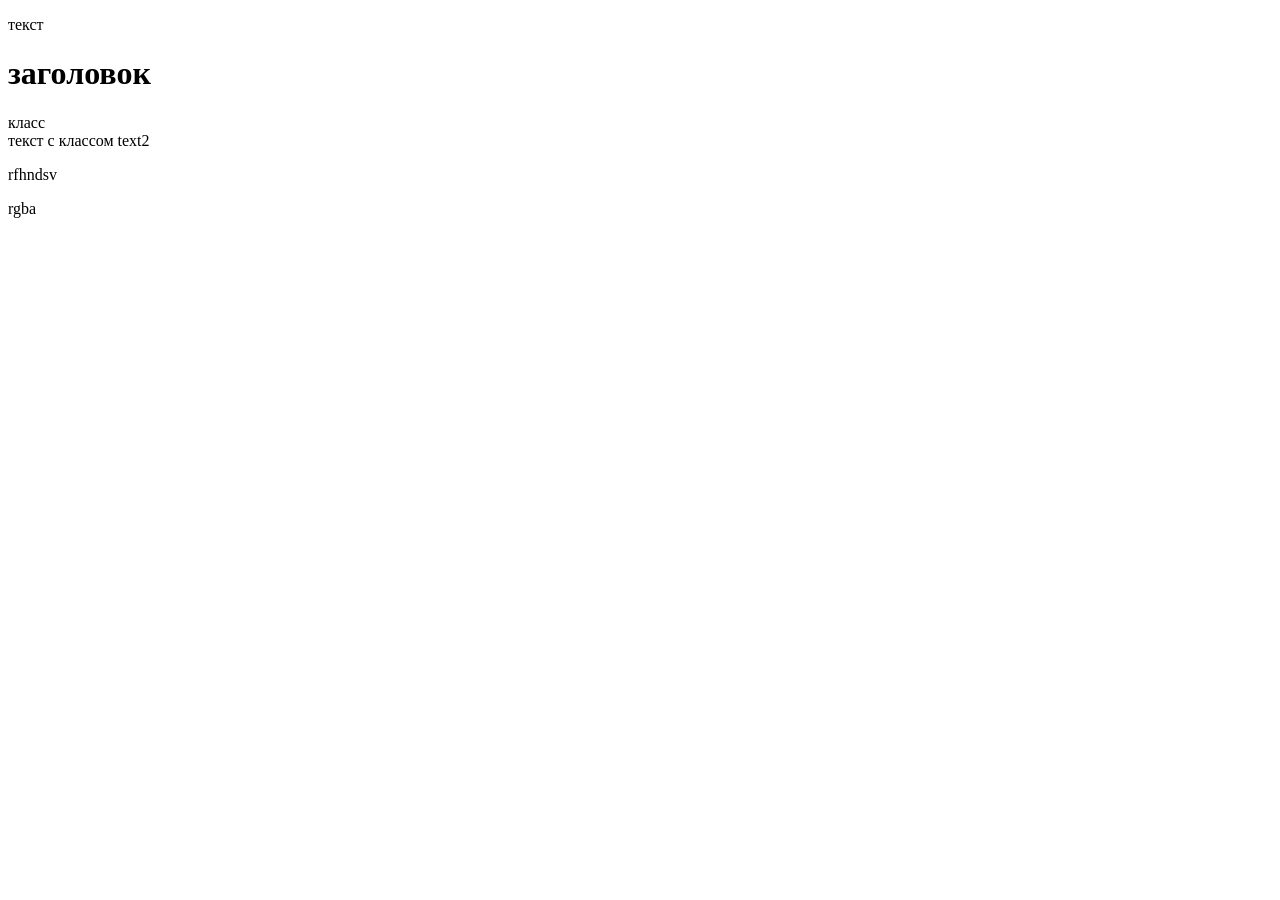
==== cssiii.html @ 9a1055f6 "csshmiii" ====
<!DOCTYPE html>
<html lang="en">
<head>
    <meta charset="UTF-8">
    <meta name="viewport" content="width=device-width, initial-scale=1.0">
    <title>Document</title>
    <link rel="stylesheet" href="Cssiii.css">
</head>
<body>


    <p class="text"> текст
    

    </p>



    <h1>заголовок</h1>
    <div class="box">класс

     <div class="text2">текст с классом text2</div>


    </div>



    <p>rfhndsv</p>

    <p1>rgba</p1>
</body>
</html>
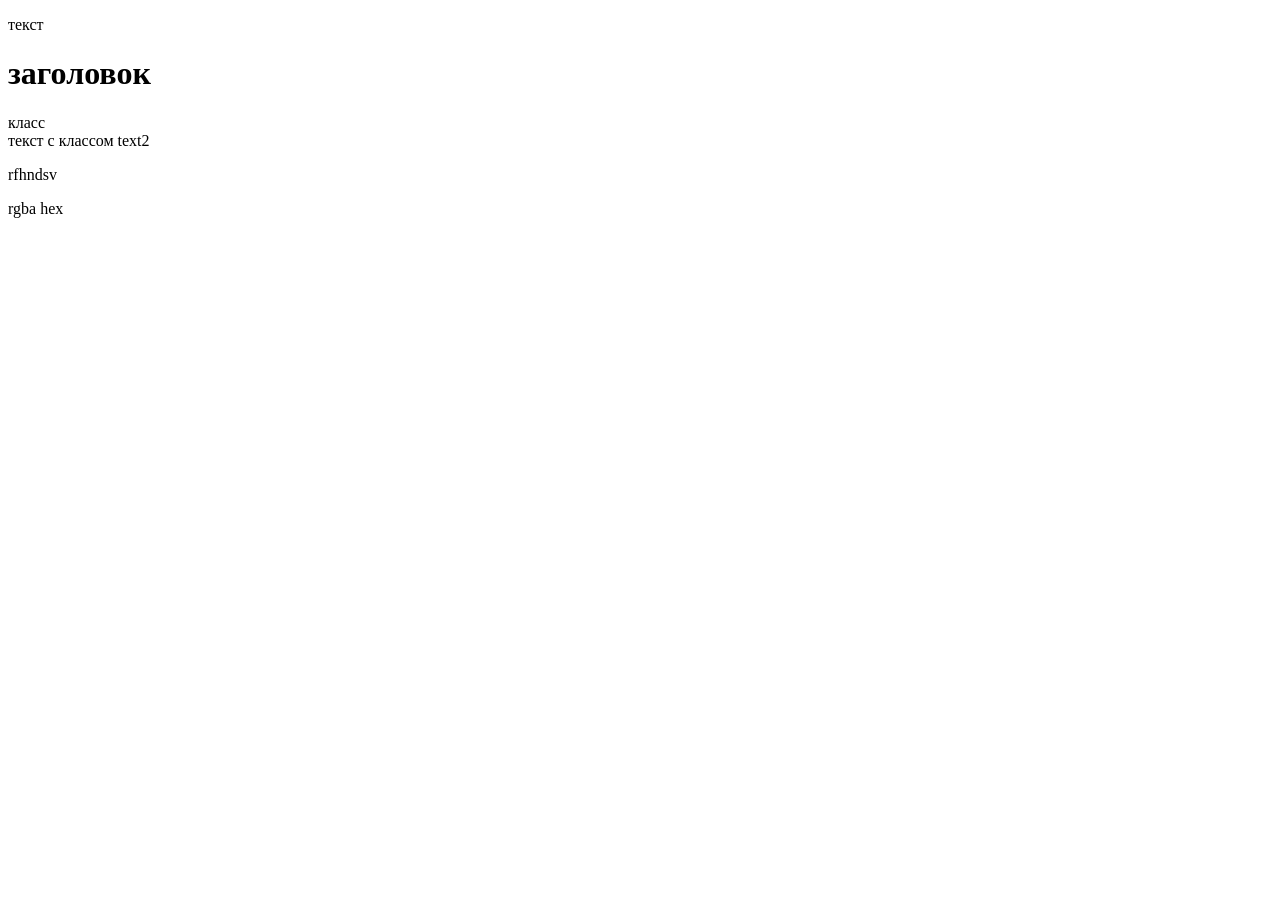
==== commit 6ac82a40: "fsd" ====
--- a/cssiii.html
+++ b/cssiii.html
@@ -29,5 +29,6 @@
     <p>rfhndsv</p>
 
     <p1>rgba</p1>
+    <p2>hex</p2>
 </body>
 </html>
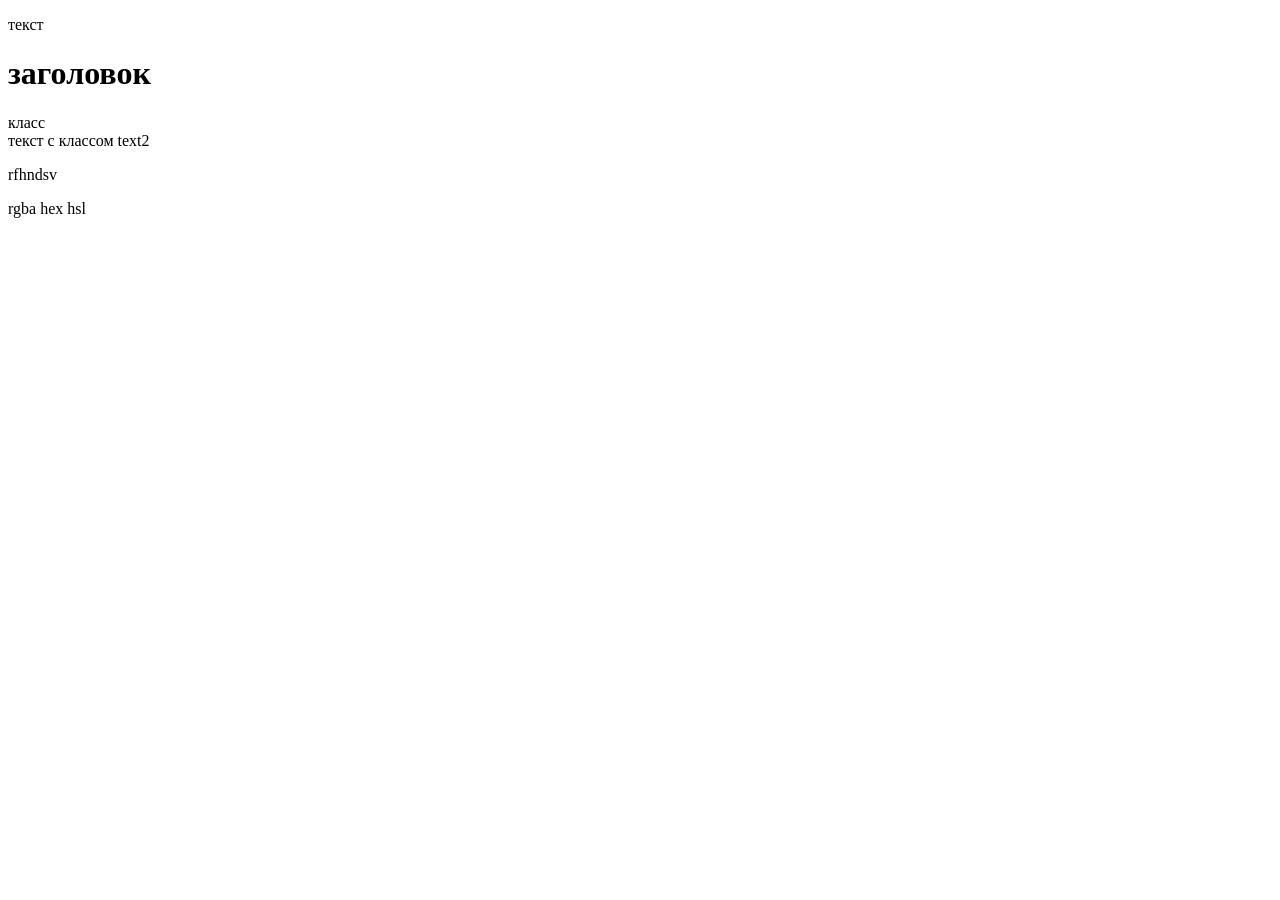
==== commit 49972b82: "hm" ====
--- a/cssiii.html
+++ b/cssiii.html
@@ -30,5 +30,6 @@
 
     <p1>rgba</p1>
     <p2>hex</p2>
+    <p3>hsl</p3>
 </body>
 </html>
